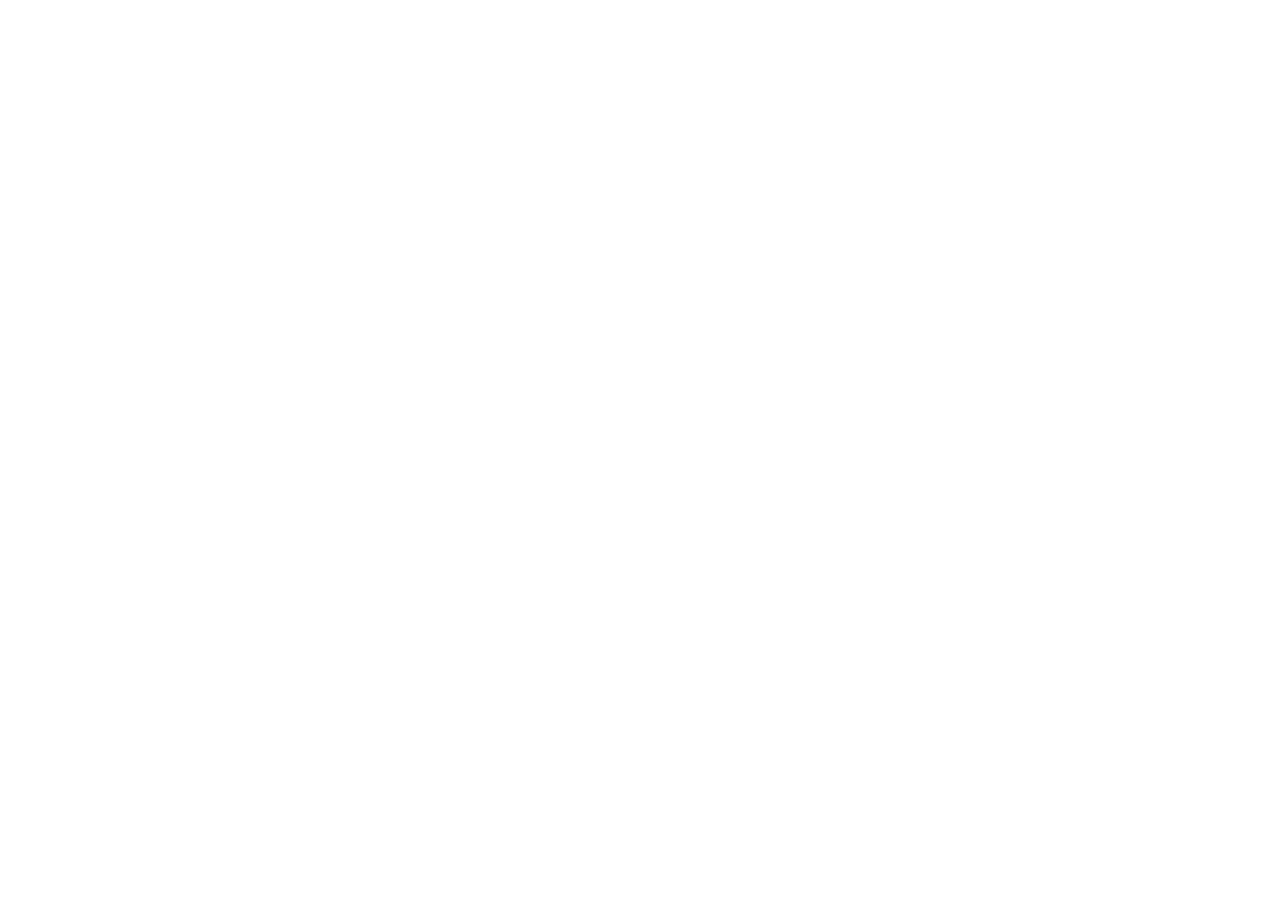
==== contact.html @ 18e7ce6c "navigatie 1" ====
<!DOCTYPE html>
<html lang="nl">
<head>
    <meta charset="UTF-8">
    <meta name="viewport" content="width=device-width, initial-scale=1.0">
    <title>Koken met Arlen - contact</title>
    <link rel="stylesheet" href="style.css">
</head>
<body>
    
</body>
</html>
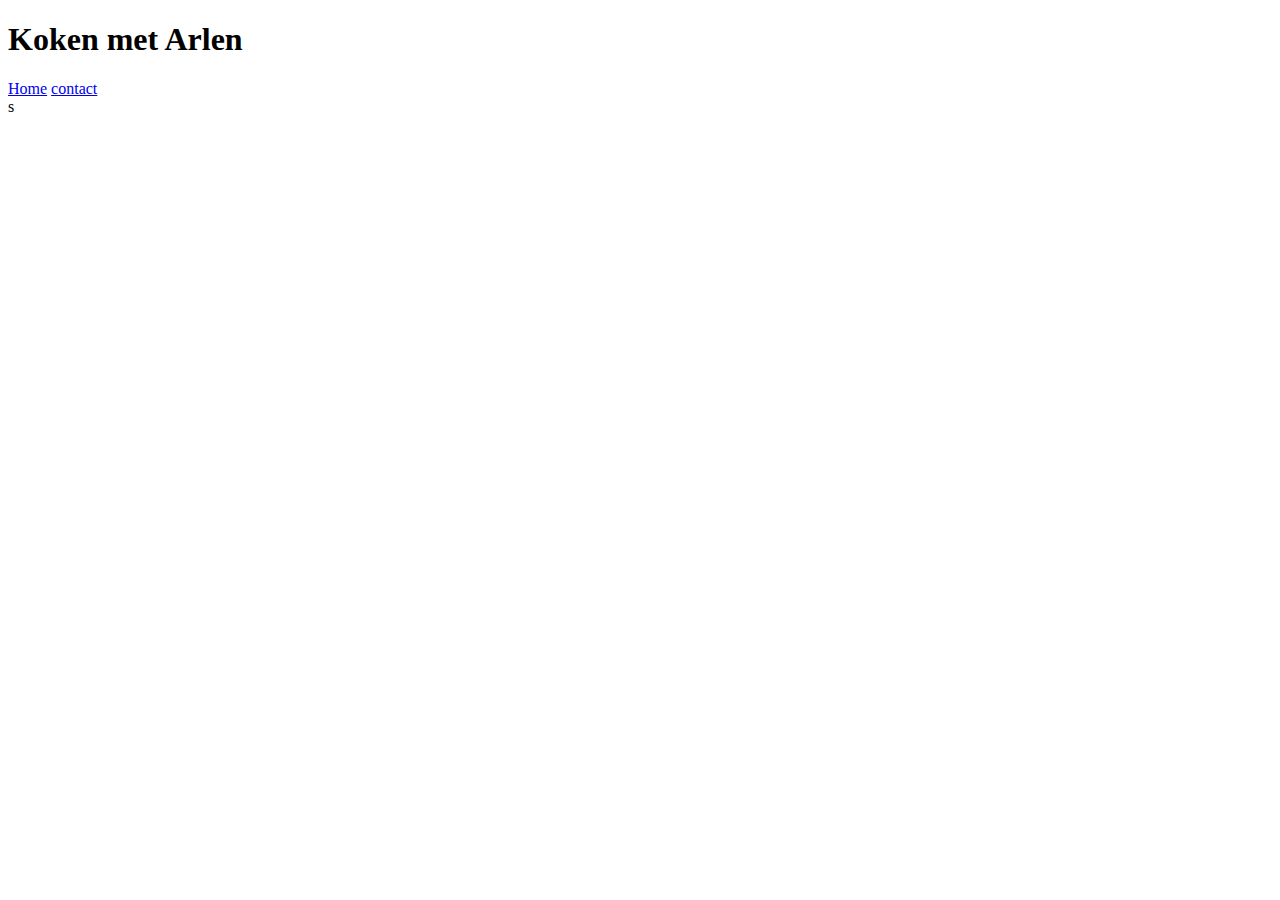
==== commit c2f55134: "nav 1.2" ====
--- a/contact.html
+++ b/contact.html
@@ -7,6 +7,21 @@
     <link rel="stylesheet" href="style.css">
 </head>
 <body>
-    
+    <header>
+        <h1>Koken met Arlen</h1>
+    </header>
+
+    <nav>
+        <a href="index.html">Home</a>
+        <a href="contact.html">contact</a>
+    </nav>
+
+    <main>
+
+    </main>
+
+    <footer>
+
+    </footer>
 </body>
-</html>+</html>s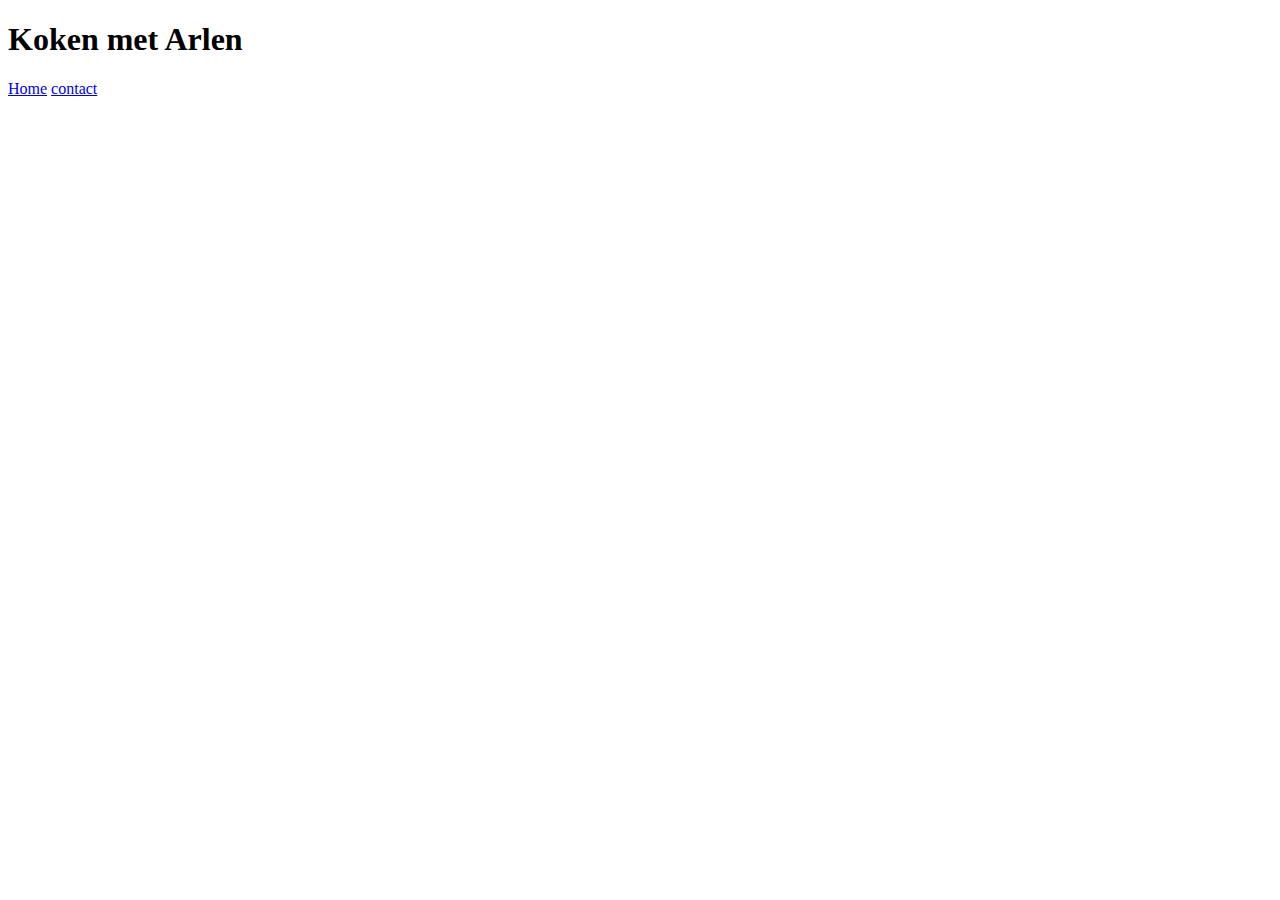
==== commit 875e17ed: "verwijder s" ====
--- a/contact.html
+++ b/contact.html
@@ -24,4 +24,4 @@
 
     </footer>
 </body>
-</html>s+</html>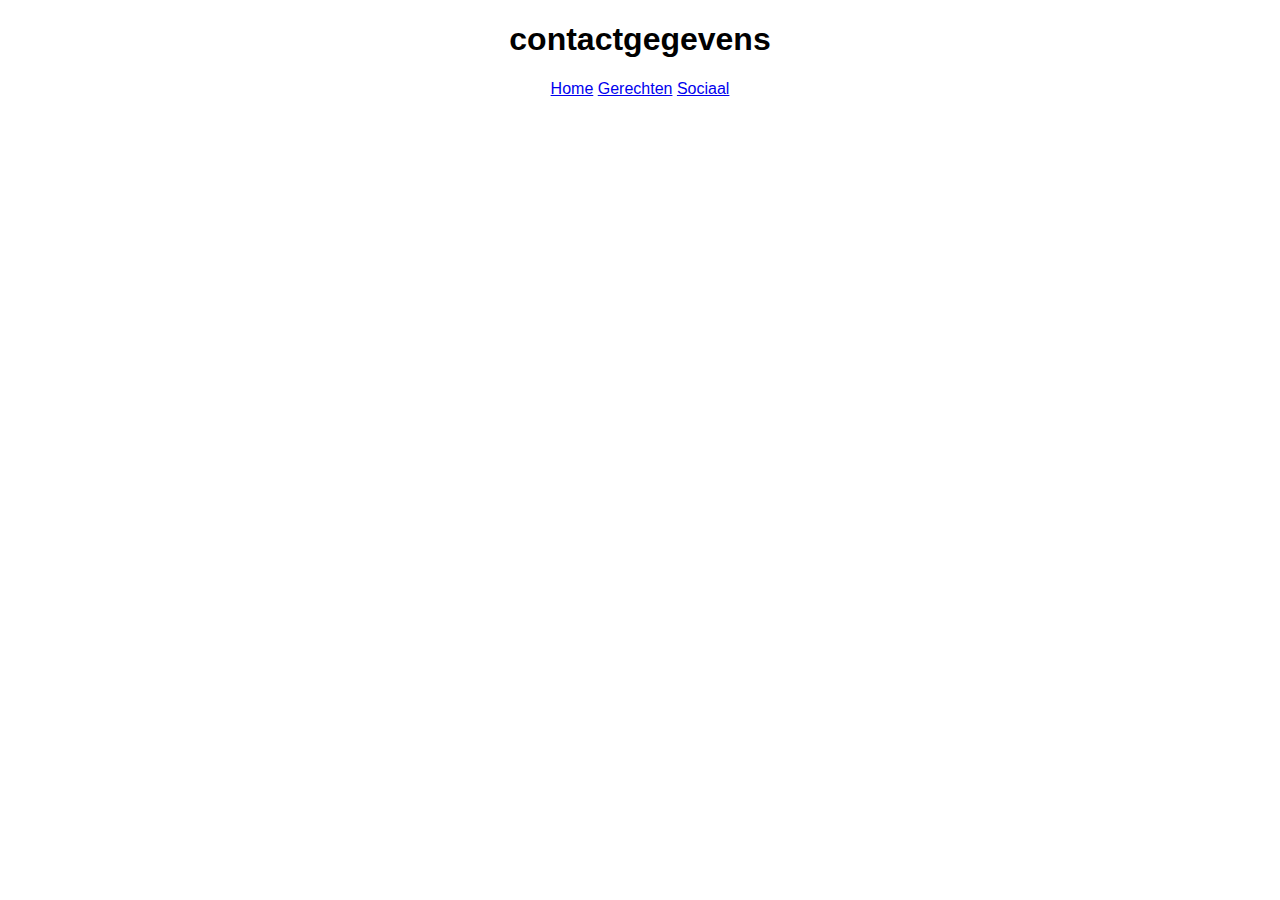
==== commit bebc864d: "update 3-12" ====
--- a/contact.html
+++ b/contact.html
@@ -8,13 +8,15 @@
 </head>
 <body>
     <header>
-        <h1>Koken met Arlen</h1>
+        <h1>contactgegevens</h1>
+        <nav>
+            <a href="index.html">Home</a>
+            <a href="gerechten.html">Gerechten</a>
+            <a href="sociaal.html">Sociaal</a>
+        </nav>
     </header>
 
-    <nav>
-        <a href="index.html">Home</a>
-        <a href="contact.html">contact</a>
-    </nav>
+   
 
     <main>
 
--- a/style.css
+++ b/style.css
@@ -0,0 +1,30 @@
+  
+  body{
+        font-family: Arial;
+    }
+
+    nav{
+        text-align: center;
+        height: 20px;
+        background-color: none;
+    }
+    h1{
+        text-align:center;
+    }
+
+    article{
+        text-align: left;
+    }
+
+    aside{
+        float: right;
+    }
+
+    img{
+        width: 250px;
+    }
+
+    main{
+        float: left;
+        width: 1200px;
+    }